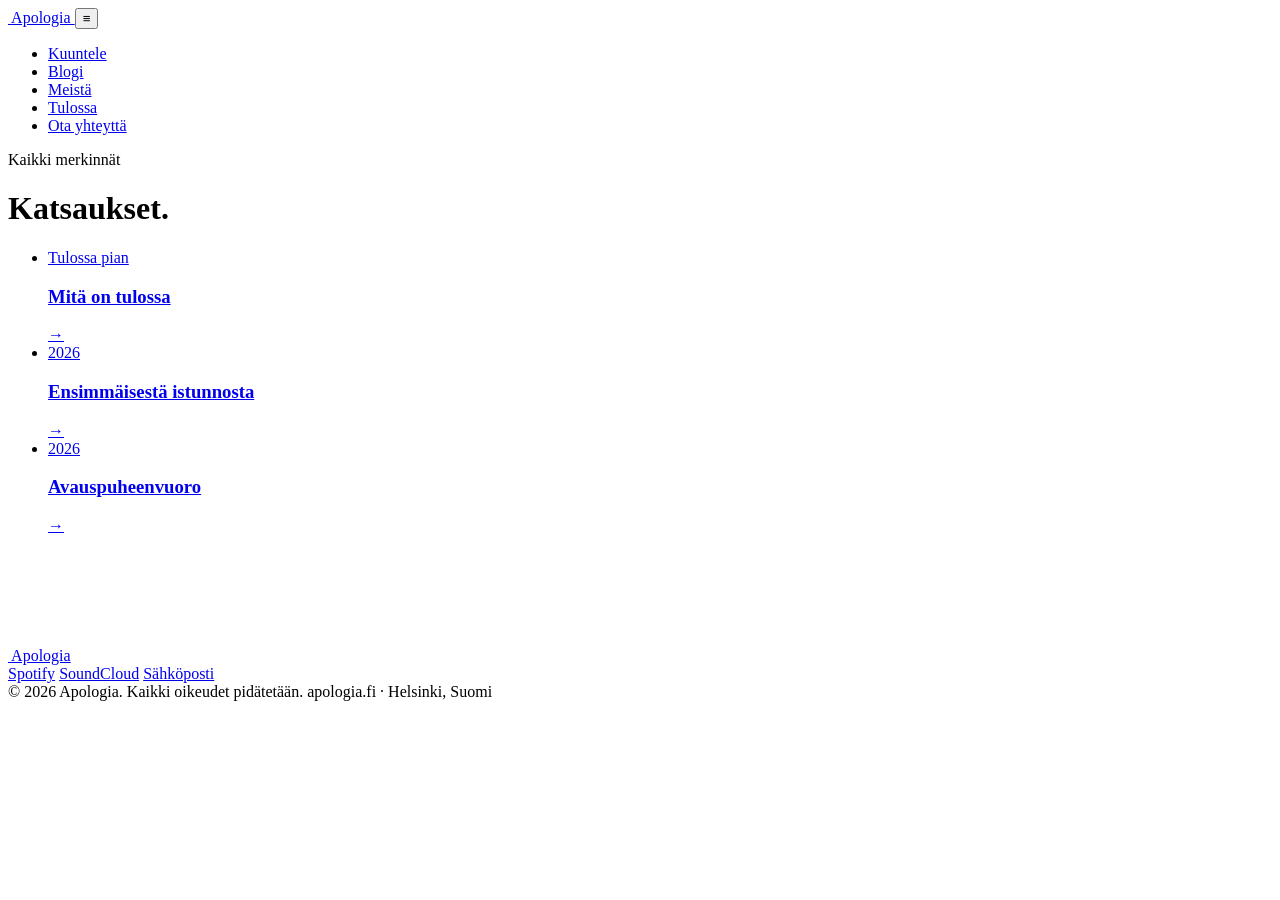
==== blog.html @ c7500f65 "New site. many files" ====
<!doctype html>
<html lang="fi">
<head>
<meta charset="UTF-8">
<meta name="viewport" content="width=device-width, initial-scale=1.0">
<title>Katsaukset — Apologia</title>
<meta name="description" content="Kaikki merkinnät Apologian blogista.">
<link rel="icon" type="image/svg+xml" href="assets/logo.svg">
<link rel="stylesheet" href="css/style.css">
</head>
<body>

<nav class="nav">
  <a href="index.html" class="nav__brand">
    <img src="assets/logo.svg" alt="">
    Apologia
  </a>
  <button class="nav__toggle" aria-label="Avaa valikko">≡</button>
  <ul class="nav__links">
    <li><a href="index.html#listen">Kuuntele</a></li>
    <li><a href="blog.html" class="is-active">Blogi</a></li>
    <li><a href="index.html#about">Meistä</a></li>
    <li><a href="index.html#docket">Tulossa</a></li>
    <li><a href="index.html#contact">Ota yhteyttä</a></li>
  </ul>
</nav>

<header class="page-header wrap">
  <p class="eyebrow">Kaikki merkinnät</p>
  <h1>Katsaukset.</h1>
</header>

<div class="wrap" style="padding-bottom: 6rem;">
  <ul class="post-list">
    <li>
      <a href="blog/what-comes-next.html">
        <span class="post-list__date">Tulossa pian</span>
        <h3>Mitä on tulossa</h3>
        <span class="post-list__arrow">→</span>
      </a>
    </li>
    <li>
      <a href="blog/on-the-first-session.html">
        <span class="post-list__date">2026</span>
        <h3>Ensimmäisestä istunnosta</h3>
        <span class="post-list__arrow">→</span>
      </a>
    </li>
    <li>
      <a href="blog/opening-statement.html">
        <span class="post-list__date">2026</span>
        <h3>Avauspuheenvuoro</h3>
        <span class="post-list__arrow">→</span>
      </a>
    </li>
  </ul>
</div>

<footer>
  <div class="wrap">
    <div class="footer__top">
      <a href="index.html" class="footer__brand">
        <img src="assets/logo.svg" alt="">
        Apologia
      </a>
      <div class="footer__socials">
        <a href="https://open.spotify.com/show/6h0ySmW9rlTjm32GhbJBQ9" target="_blank" rel="noopener">Spotify</a>
        <a href="https://soundcloud.com/user-605761881" target="_blank" rel="noopener">SoundCloud</a>
        <a href="mailto:hello@apologia.fi">Sähköposti</a>
      </div>
    </div>
    <div class="footer__bottom">
      <span>© 2026 Apologia. Kaikki oikeudet pidätetään.</span>
      <span>apologia.fi · Helsinki, Suomi</span>
    </div>
  </div>
</footer>

<script src="js/script.js"></script>
</body>
</html>
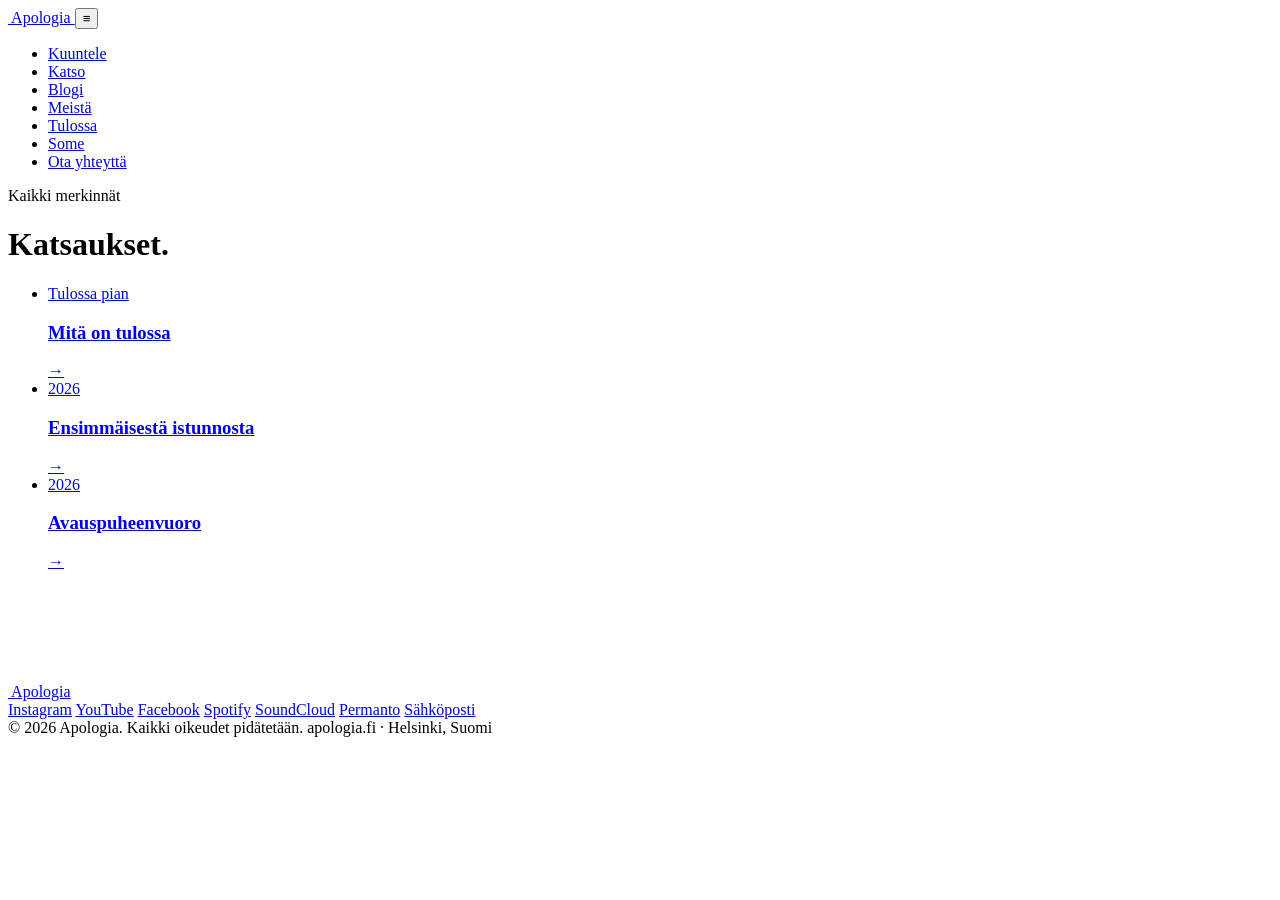
==== commit 4853a371: "Add files via upload" ====
--- a/blog.html
+++ b/blog.html
@@ -18,9 +18,11 @@
   <button class="nav__toggle" aria-label="Avaa valikko">≡</button>
   <ul class="nav__links">
     <li><a href="index.html#listen">Kuuntele</a></li>
+    <li><a href="index.html#tv">Katso</a></li>
     <li><a href="blog.html" class="is-active">Blogi</a></li>
     <li><a href="index.html#about">Meistä</a></li>
     <li><a href="index.html#docket">Tulossa</a></li>
+    <li><a href="index.html#somet">Some</a></li>
     <li><a href="index.html#contact">Ota yhteyttä</a></li>
   </ul>
 </nav>
@@ -64,9 +66,13 @@
         Apologia
       </a>
       <div class="footer__socials">
+        <a href="https://www.instagram.com/apologia.fi" target="_blank" rel="noopener">Instagram</a>
+        <a href="https://www.youtube.com/channel/UCwrUbr3vr2G5Sr-9BzveqGA" target="_blank" rel="noopener">YouTube</a>
+        <a href="https://www.facebook.com/apologia.fi/" target="_blank" rel="noopener">Facebook</a>
         <a href="https://open.spotify.com/show/6h0ySmW9rlTjm32GhbJBQ9" target="_blank" rel="noopener">Spotify</a>
         <a href="https://soundcloud.com/user-605761881" target="_blank" rel="noopener">SoundCloud</a>
-        <a href="mailto:hello@apologia.fi">Sähköposti</a>
+        <a href="https://www.permanto.fi/serie/details/229401409/355603812" target="_blank" rel="noopener">Permanto</a>
+        <a href="mailto:tuki@apologia.fi">Sähköposti</a>
       </div>
     </div>
     <div class="footer__bottom">
